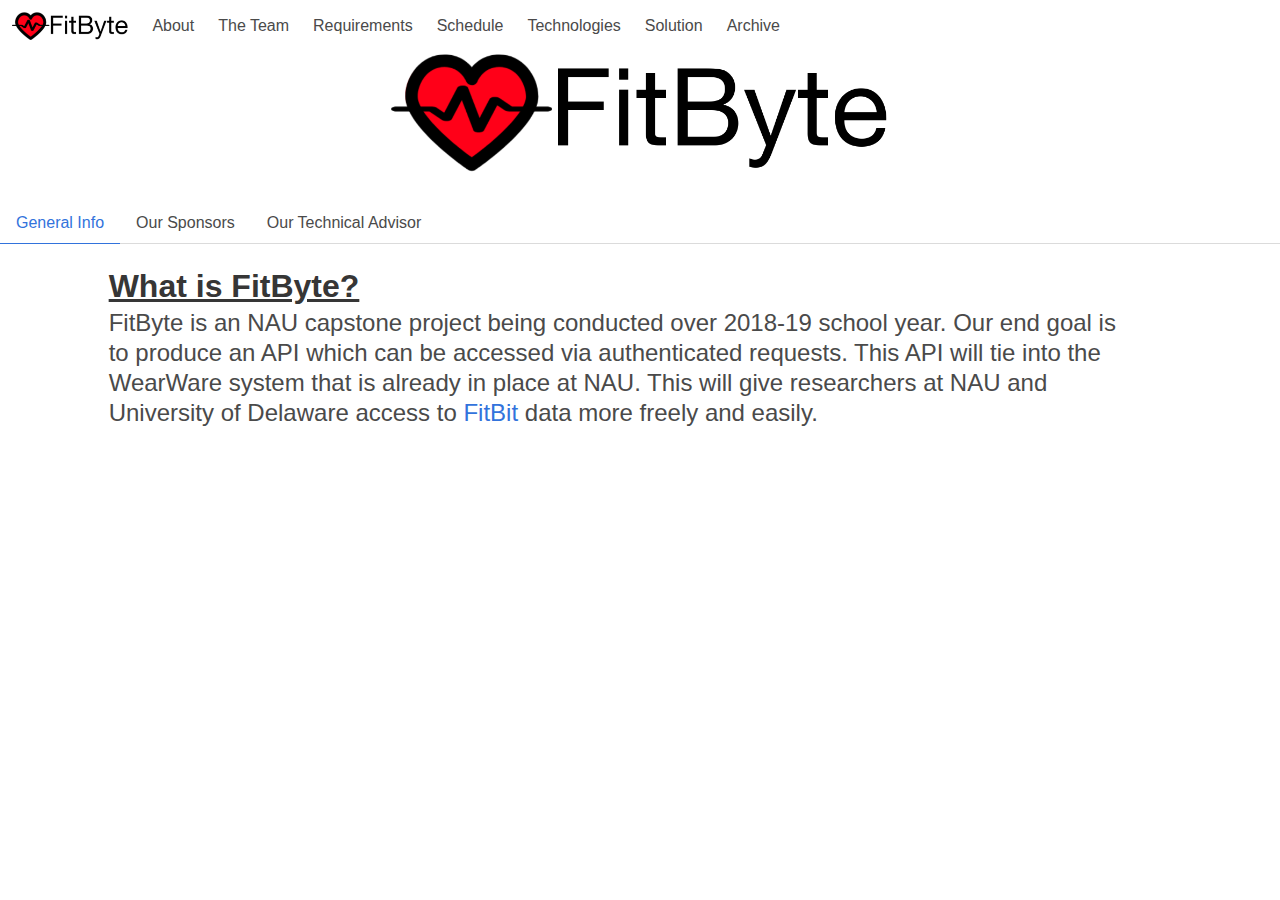
==== index.html @ 08fe7e53 "inital commit for repo" ====
<!DOCTYPE html>
<html lang="en" class="has-navbar-fixed-top">
<head>
    <meta charset="UTF-8">
    <meta name="viewport" content="width=device-width, initial-scale=1.0">
    <meta http-equiv="X-UA-Compatible" content="ie=edge">
    <title>FitByte</title>
    <link rel="stylesheet" href="./css/styles.css">
    <link rel="stylesheet" href="./css/bulma.css">
    <link rel="icon" href="./imgs/logo/FitByteLogo.png">
</head>
<body>
    <nav class="navbar is-fixed-top" role="navigation" aria-label="main navigation">
        <div class="navbar-brand">
            <a class="navbar-item" href="index.html">
                <img src="./imgs/logo/FitByteBrandLogo.png">
            </a>
            <div id="navBurger" class="navbar-burger">
                <span></span>
                <span></span>
                <span></span>
            </div>
        </div>
        <div id="navMenu" class="navbar-menu">
            <div class="navbar-start">
                <a href="about.html" class="navbar-item is-tab">About</a>
                <a href="team.html" class="navbar-item is-tab">The Team</a>
                <a href="requirements.html" class="navbar-item is-tab">Requirements</a>
                <a href="schedule.html" class="navbar-item is-tab">Schedule</a>
                <a href="technologies.html" class="navbar-item is-tab">Technologies</a>
                <a href="solution.html" class="navbar-item is-tab">Solution</a>
                <a href="archive.html" class="navbar-item is-tab">Archive</a>
                
            </div>
        </div>
    </nav>

    <div id="logo" class="columns is-centered">
        <div class="column is-two-fifths">
            <img src="./imgs/logo/FitByteBrandLogo.png">
        </div>
    </div>

    <div id="tabs" class="tabs">
        <ul>
            <li id="infoTab" class="is-active"><a>General Info</a></li>
            <li id="sponsorTab"><a>Our Sponsors</a></li>
            <li id="techTab"><a>Our Technical Advisor</a></li>
        </ul>
    </div>

    <!--TODO: turn this into sections. it looks way better.-->

    <div id="tabContent" class="columns">
        <div class="column is-four-fifths is-offset-1">
            <h1 class="title underlined">What is FitByte?</h1>
            <h1 class="subtitle is-4">
                FitByte is an NAU capstone project being conducted over 2018-19 school year.
                Our end goal is to produce an API which can be accessed via authenticated requests.
                This API will tie into the WearWare system that is already in place at NAU.
                This will give researchers at NAU and University of Delaware access to 
                <a href="https://www.fitbit.com/home">FitBit</a> data more freely and easily.
            </h1>
        </div>
    </div>

    <script src="./js/index.js"></script>
    <script src="js/navbar.js"></script>
</body>
</html>
---- css/styles.css ----
.ConstructionMessage {
    text-align: center;
}

.teamListItem {
    font-size: 1.25em;
}

.sponsorText {
    font-size: 1.25em;
}

.underlined {
    text-decoration: underline;
}

.teamImg {
    max-height: 256px;
    max-width: 256px;
}

.bottomAlign {
    position: absolute;
    bottom: 0;
}

.bottomParent {
    position: relative;
}

a.subtitle {
    cursor: default;
}

a.title {
    cursor: default;
}
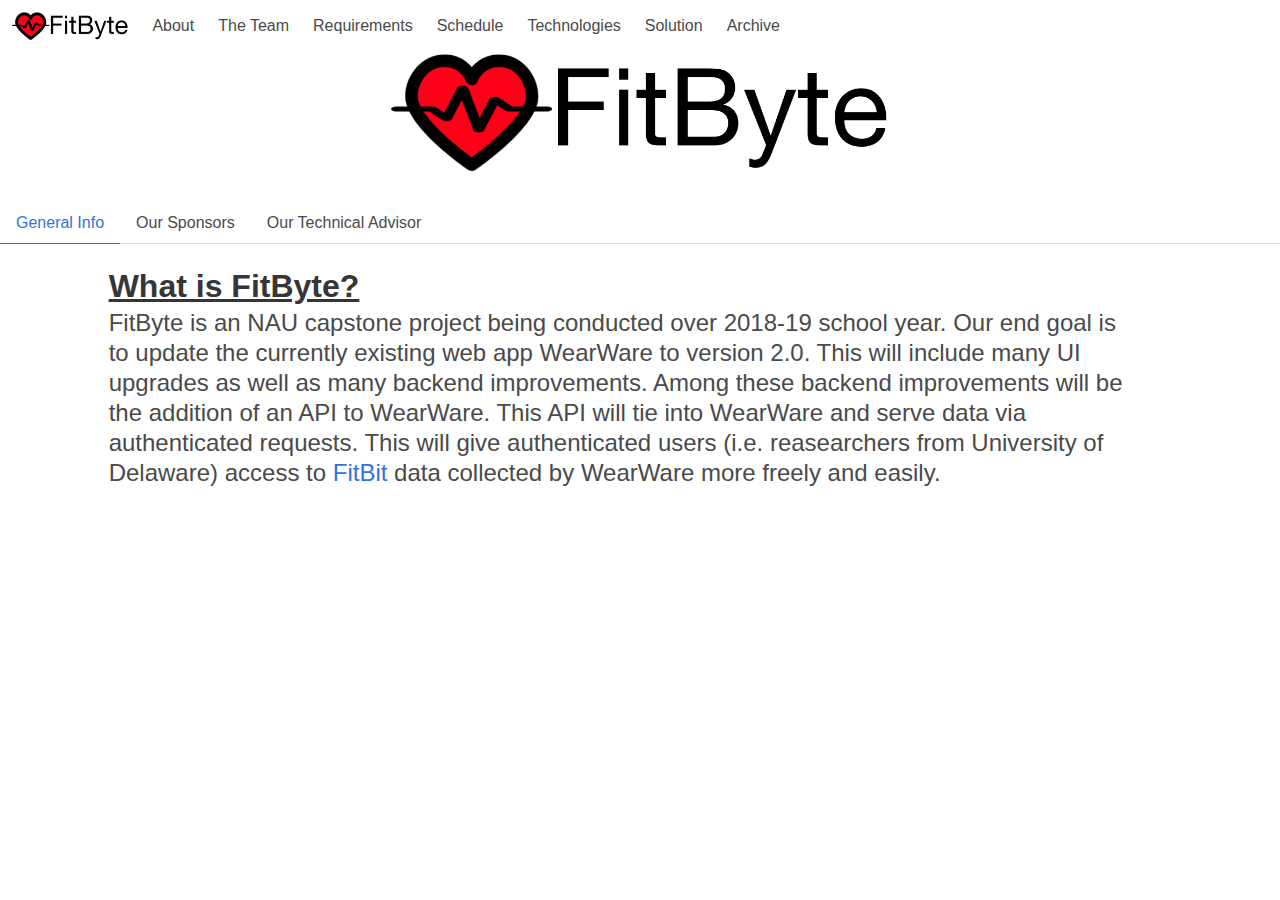
==== commit 39e7a192: "updated index project description" ====
--- a/index.html
+++ b/index.html
@@ -56,10 +56,13 @@
             <h1 class="title underlined">What is FitByte?</h1>
             <h1 class="subtitle is-4">
                 FitByte is an NAU capstone project being conducted over 2018-19 school year.
-                Our end goal is to produce an API which can be accessed via authenticated requests.
-                This API will tie into the WearWare system that is already in place at NAU.
-                This will give researchers at NAU and University of Delaware access to 
-                <a href="https://www.fitbit.com/home">FitBit</a> data more freely and easily.
+                Our end goal is to update the currently existing web app WearWare to version 2.0.
+                This will include many UI upgrades as well as many backend improvements. Among these
+                backend improvements will be the addition of an API to WearWare.
+                This API will tie into WearWare and serve data via authenticated requests.
+                This will give authenticated users (i.e. reasearchers from University of Delaware) access to 
+                <a href="https://www.fitbit.com/home">FitBit</a> data collected by WearWare 
+                more freely and easily.
             </h1>
         </div>
     </div>
